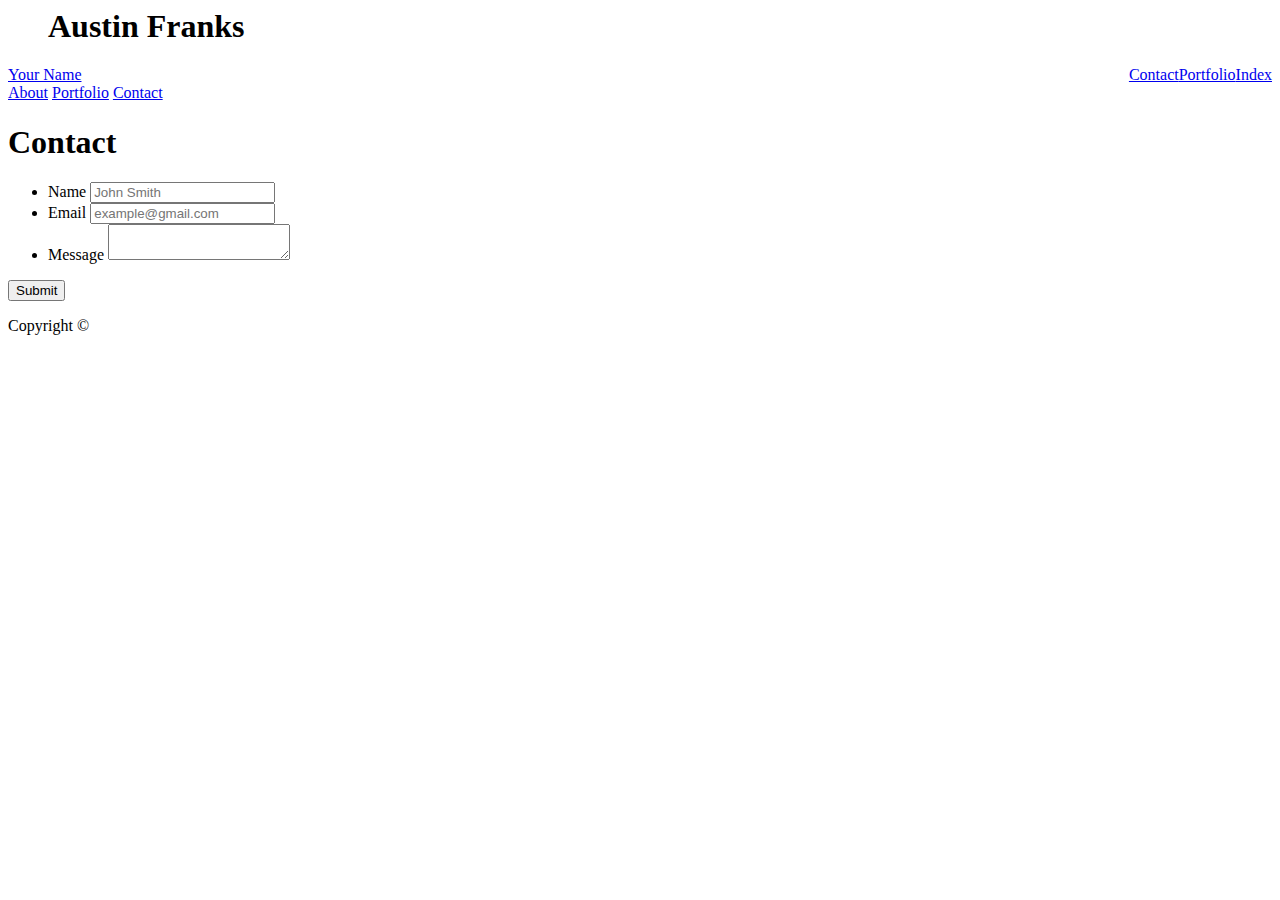
==== contact.html @ 4423ee7d "First commit" ====
<!DOCTYPE <!DOCTYPE html>
<html>
<head>
    <meta charset="utf-8" />
    <meta http-equiv="X-UA-Compatible" content="IE=edge">
    <title>Contact</title>
    <meta name="viewport" content="width=device-width, initial-scale=1">
    <link rel="stylesheet" type="text/css" media="screen" href="main.css" />
    <script src="main.js"></script>
</head>
<body>
    
    <nav class= "navbar navbar-light" style="background-color: #ffffff;" >

                <div class= "navbar" >
                <!--STYLE="LIST-STYLE-TYPE: NONE"; GETS RID OF BULLETS-->
                <ul style="list-style-type: none" class>
               
                <h1 class="navbar">Austin Franks</h1>   
                    <li class="navbar" style="float:right"><a href="index.html">Index</a></li>
                    <li class="navbar" style="float:right"><a href="Portfolio.html">Portfolio</a></li>
                    <li class="navbar" style="float:right"><a href="contact.html">Contact</a></li>
                    
                </ul>
            
                </div>
            
    </nav>

    <header id="masthead">
            <div class="container">
              <a href="index.html" id="logo">Your Name</a>
              <nav>
                <a href="index.html">About</a>
                <a href="portfolio.html">Portfolio</a>
                <a href="contact.html">Contact</a>
              </nav>
            </div>
          </header>
        
          <div id="main-container" class="container">
            <section class="main-section">
              <h1>Contact</h1>
        
              <form id="contact-form">
                <ul>
                  <li>
                    <label for="name">Name</label>
                    <input type="text" id="name" name="name" placeholder="John Smith" required="required">
                  </li>
                  <li>
                    <label for="email">Email</label>
                    <input type="email" id="email" name="email" placeholder="example@gmail.com" required="required">
                  </li>
                  <li>
                    <label for="message">Message</label>
                    <textarea id="message" name="message" required="required"></textarea>
                  </li>
                </ul>
                <input type="submit">
              </form>
        
            </section>
        
          </div>
        
          <footer>
            <div class="container">
              Copyright &copy; 
            </div>
          </footer>
</body>
</html>
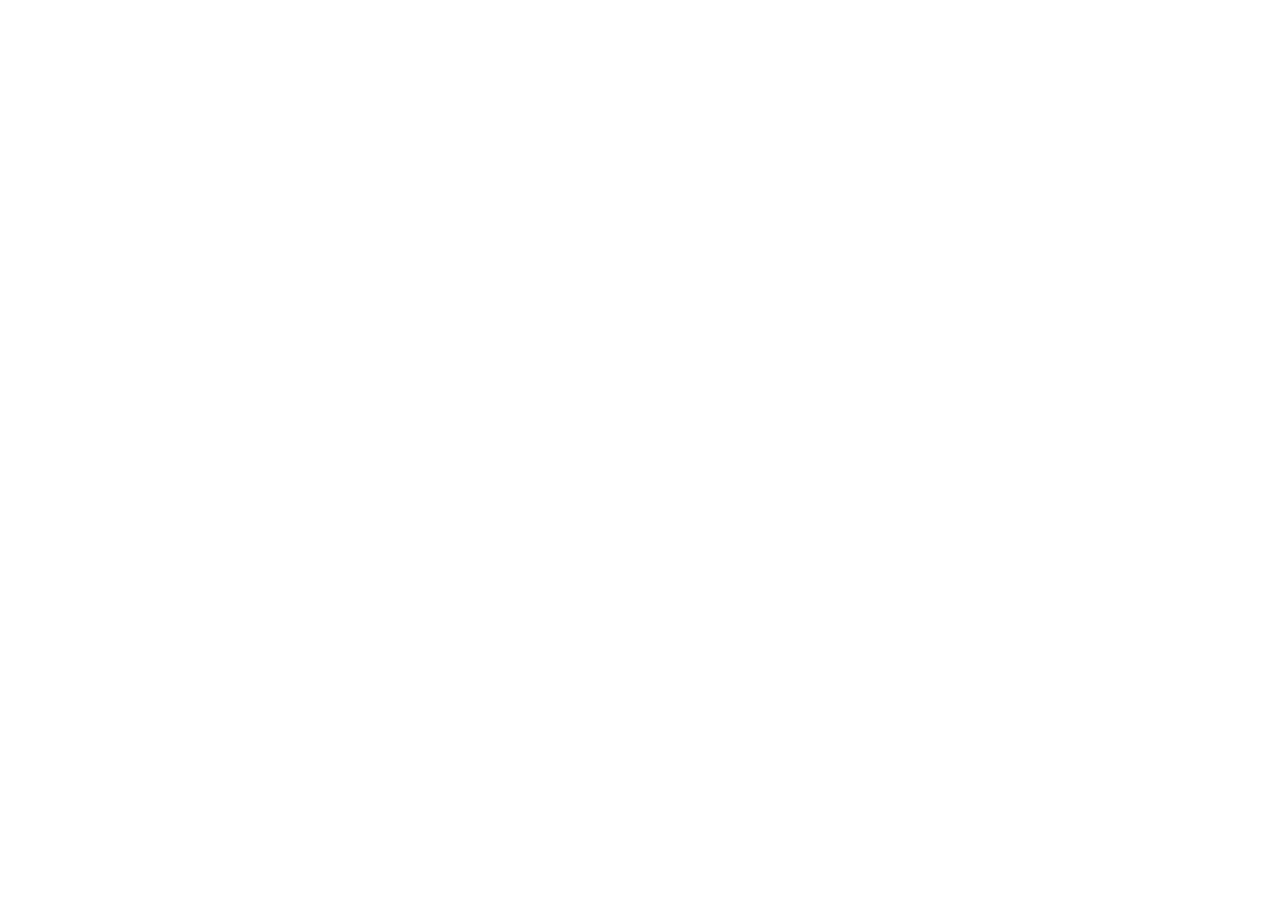
==== commit 7b7ccfbd: "update" ====
--- a/contact.html
+++ b/contact.html
@@ -10,64 +10,6 @@
 </head>
 <body>
     
-    <nav class= "navbar navbar-light" style="background-color: #ffffff;" >
 
-                <div class= "navbar" >
-                <!--STYLE="LIST-STYLE-TYPE: NONE"; GETS RID OF BULLETS-->
-                <ul style="list-style-type: none" class>
-               
-                <h1 class="navbar">Austin Franks</h1>   
-                    <li class="navbar" style="float:right"><a href="index.html">Index</a></li>
-                    <li class="navbar" style="float:right"><a href="Portfolio.html">Portfolio</a></li>
-                    <li class="navbar" style="float:right"><a href="contact.html">Contact</a></li>
-                    
-                </ul>
-            
-                </div>
-            
-    </nav>
-
-    <header id="masthead">
-            <div class="container">
-              <a href="index.html" id="logo">Your Name</a>
-              <nav>
-                <a href="index.html">About</a>
-                <a href="portfolio.html">Portfolio</a>
-                <a href="contact.html">Contact</a>
-              </nav>
-            </div>
-          </header>
-        
-          <div id="main-container" class="container">
-            <section class="main-section">
-              <h1>Contact</h1>
-        
-              <form id="contact-form">
-                <ul>
-                  <li>
-                    <label for="name">Name</label>
-                    <input type="text" id="name" name="name" placeholder="John Smith" required="required">
-                  </li>
-                  <li>
-                    <label for="email">Email</label>
-                    <input type="email" id="email" name="email" placeholder="example@gmail.com" required="required">
-                  </li>
-                  <li>
-                    <label for="message">Message</label>
-                    <textarea id="message" name="message" required="required"></textarea>
-                  </li>
-                </ul>
-                <input type="submit">
-              </form>
-        
-            </section>
-        
-          </div>
-        
-          <footer>
-            <div class="container">
-              Copyright &copy; 
-            </div>
-          </footer>
 </body>
 </html>